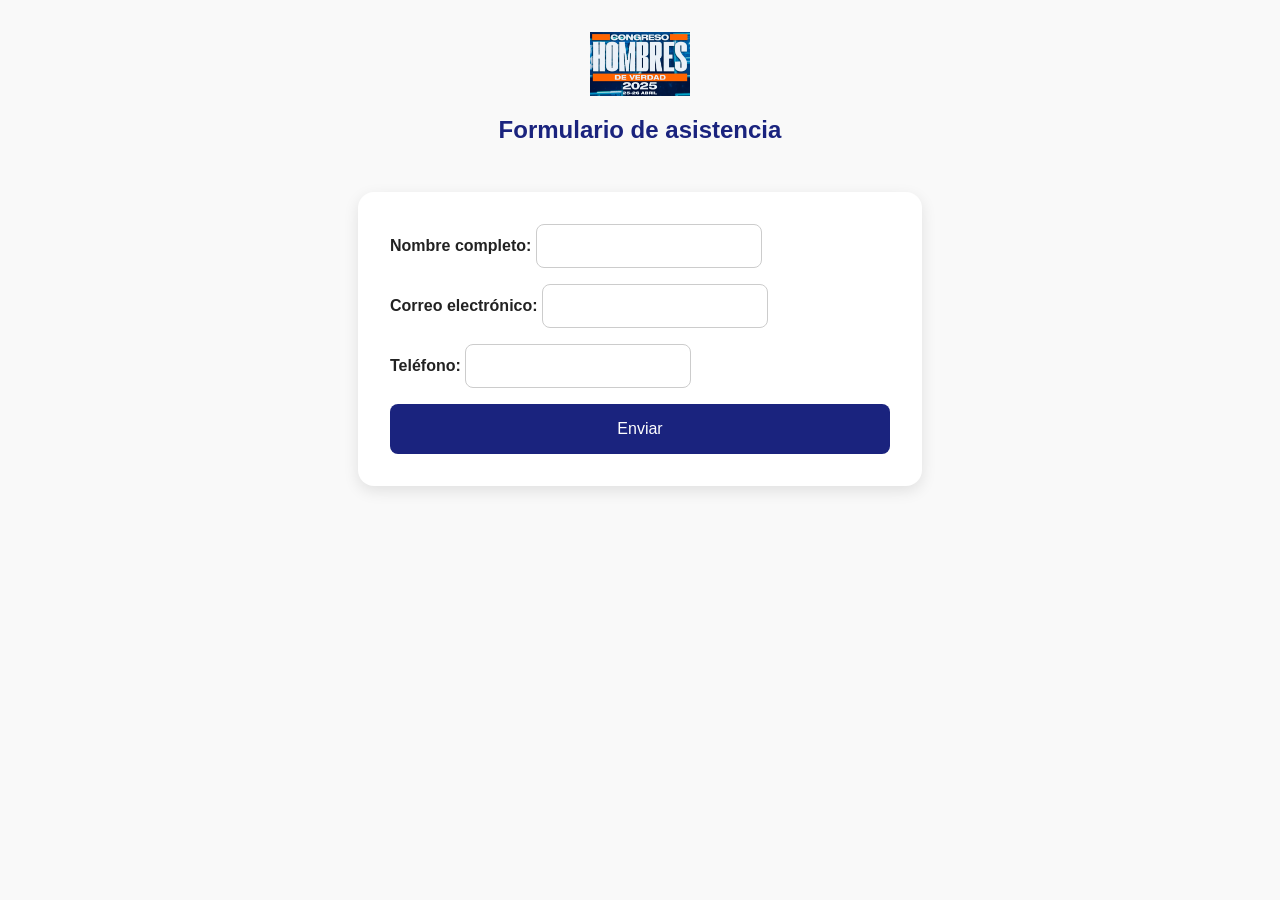
==== formulario.html @ be489a8c "Actualización completa de diseño y formulario" ====
<!DOCTYPE html>
<html lang="es">
  <head>
    <meta charset="UTF-8" />
    <meta name="viewport" content="width=device-width, initial-scale=1.0" />
    <title>Formulario de Asistencia</title>
    <style>
      body {
        margin: 0;
        font-family: "Segoe UI", sans-serif;
        background-color: #f9f9f9;
        color: #222;
        display: flex;
        flex-direction: column;
        align-items: center;
        padding: 2rem;
      }

      header {
        text-align: center;
        margin-bottom: 2rem;
      }

      header img {
        width: 100px;
        height: auto;
      }

      h1 {
        color: #1a237e;
        margin-top: 1rem;
        font-size: 1.5rem;
      }

      form {
        background: white;
        padding: 2rem;
        border-radius: 1rem;
        box-shadow: 0 5px 15px rgba(0, 0, 0, 0.1);
        max-width: 500px;
        width: 100%;
        display: flex;
        flex-direction: column;
        gap: 1rem;
      }

      label {
        font-weight: bold;
        margin-bottom: 0.25rem;
      }

      input[type="text"],
      input[type="email"] {
        padding: 0.75rem;
        border: 1px solid #ccc;
        border-radius: 0.5rem;
        font-size: 1rem;
      }

      button {
        background: #1a237e;
        color: white;
        padding: 1rem;
        border: none;
        border-radius: 0.5rem;
        font-size: 1rem;
        cursor: pointer;
      }

      button:hover {
        background: #0d133b;
      }
    </style>
  </head>
  <body>
    <header>
      <img src="logo_congreso.png" alt="Logo Congreso" />
      <h1>Formulario de asistencia</h1>
    </header>

    <form action="#" method="post">
      <div>
        <label for="nombre">Nombre completo:</label>
        <input type="text" id="nombre" name="nombre" required />
      </div>
      <div>
        <label for="correo">Correo electrónico:</label>
        <input type="email" id="correo" name="correo" required />
      </div>
      <div>
        <label for="telefono">Teléfono:</label>
        <input type="text" id="telefono" name="telefono" required />
      </div>
      <button type="submit">Enviar</button>
    </form>
  </body>
</html>
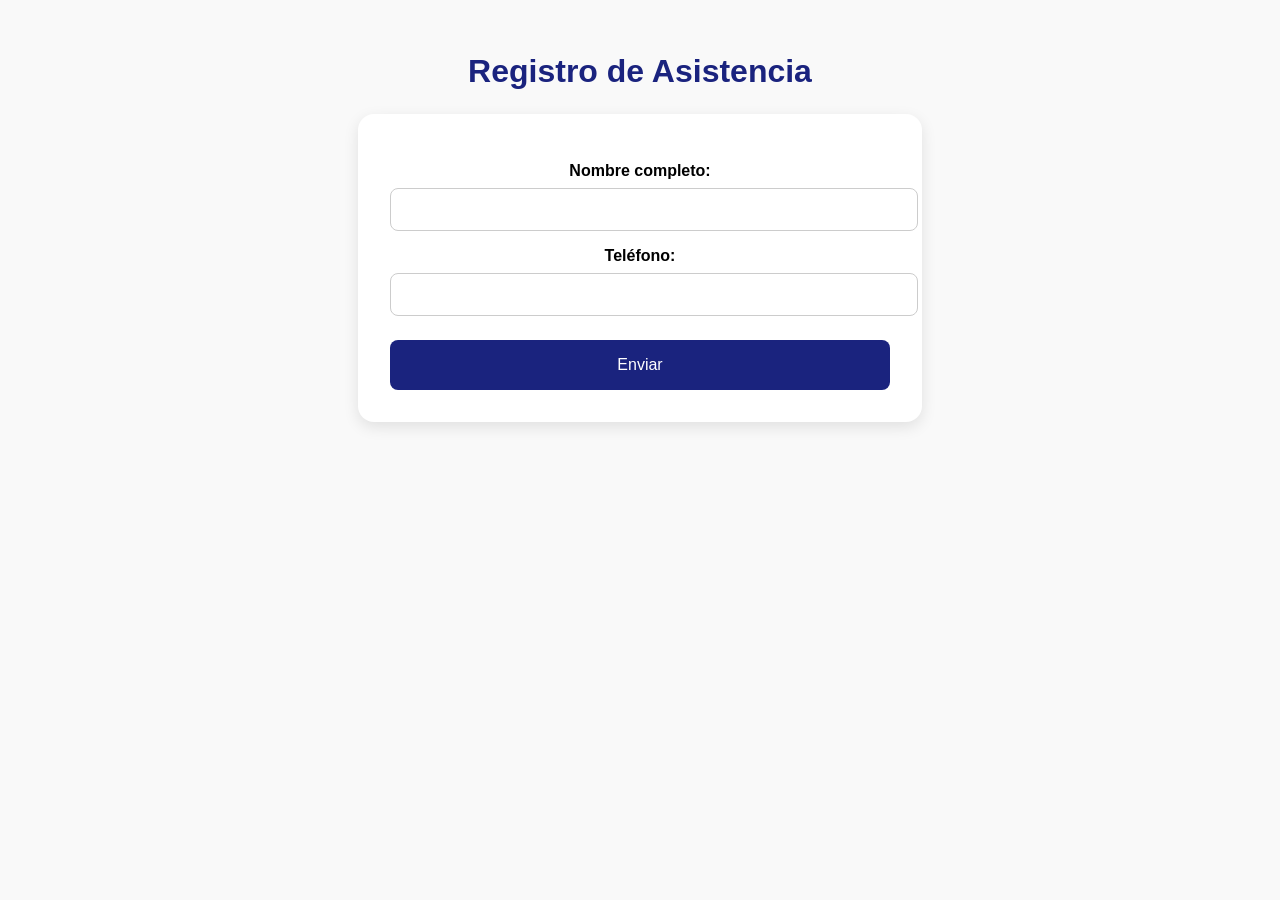
==== commit 6f5bac60: "Corrijo el formulario para mostrar los campos correctamente" ====
--- a/formulario.html
+++ b/formulario.html
@@ -1,97 +1,76 @@
 <!DOCTYPE html>
 <html lang="es">
-  <head>
-    <meta charset="UTF-8" />
-    <meta name="viewport" content="width=device-width, initial-scale=1.0" />
-    <title>Formulario de Asistencia</title>
-    <style>
-      body {
-        margin: 0;
-        font-family: "Segoe UI", sans-serif;
-        background-color: #f9f9f9;
-        color: #222;
-        display: flex;
-        flex-direction: column;
-        align-items: center;
-        padding: 2rem;
-      }
+<head>
+  <meta charset="UTF-8" />
+  <meta name="viewport" content="width=device-width, initial-scale=1.0"/>
+  <title>Registro de Asistencia</title>
+  <link rel="stylesheet" href="style.css" />
+  <style>
+    body {
+      font-family: "Segoe UI", sans-serif;
+      background-color: #f9f9f9;
+      padding: 2rem;
+      display: flex;
+      flex-direction: column;
+      align-items: center;
+    }
 
-      header {
-        text-align: center;
-        margin-bottom: 2rem;
-      }
+    h1 {
+      color: #1a237e;
+      margin-bottom: 1.5rem;
+    }
 
-      header img {
-        width: 100px;
-        height: auto;
-      }
+    form {
+      background: white;
+      padding: 2rem;
+      border-radius: 1rem;
+      box-shadow: 0 5px 15px rgba(0, 0, 0, 0.1);
+      max-width: 500px;
+      width: 100%;
+    }
 
-      h1 {
-        color: #1a237e;
-        margin-top: 1rem;
-        font-size: 1.5rem;
-      }
+    label {
+      display: block;
+      margin-top: 1rem;
+      font-weight: bold;
+    }
 
-      form {
-        background: white;
-        padding: 2rem;
-        border-radius: 1rem;
-        box-shadow: 0 5px 15px rgba(0, 0, 0, 0.1);
-        max-width: 500px;
-        width: 100%;
-        display: flex;
-        flex-direction: column;
-        gap: 1rem;
-      }
+    input {
+      width: 100%;
+      padding: 0.8rem;
+      margin-top: 0.5rem;
+      border: 1px solid #ccc;
+      border-radius: 0.5rem;
+    }
 
-      label {
-        font-weight: bold;
-        margin-bottom: 0.25rem;
-      }
+    button {
+      margin-top: 1.5rem;
+      background-color: #1a237e;
+      color: white;
+      padding: 1rem 2rem;
+      border: none;
+      border-radius: 0.5rem;
+      cursor: pointer;
+      font-size: 1rem;
+      width: 100%;
+    }
 
-      input[type="text"],
-      input[type="email"] {
-        padding: 0.75rem;
-        border: 1px solid #ccc;
-        border-radius: 0.5rem;
-        font-size: 1rem;
-      }
+    button:hover {
+      background-color: #0d133b;
+    }
+  </style>
+</head>
+<body>
+  <h1>Registro de Asistencia</h1>
 
-      button {
-        background: #1a237e;
-        color: white;
-        padding: 1rem;
-        border: none;
-        border-radius: 0.5rem;
-        font-size: 1rem;
-        cursor: pointer;
-      }
+  <form action="https://script.google.com/macros/s/AKfycbzc2PpXmxZoOV9p-iYto9B9vPG_JS0VXWovXPMveiar_IN5gMZrhXrTgtN_YIseJAzU/exec" method="POST">
+    <label for="nombre">Nombre completo:</label>
+    <input type="text" name="nombre" id="nombre" required>
 
-      button:hover {
-        background: #0d133b;
-      }
-    </style>
-  </head>
-  <body>
-    <header>
-      <img src="logo_congreso.png" alt="Logo Congreso" />
-      <h1>Formulario de asistencia</h1>
-    </header>
+    <label for="telefono">Teléfono:</label>
+    <input type="text" name="telefono" id="telefono" required>
 
-    <form action="#" method="post">
-      <div>
-        <label for="nombre">Nombre completo:</label>
-        <input type="text" id="nombre" name="nombre" required />
-      </div>
-      <div>
-        <label for="correo">Correo electrónico:</label>
-        <input type="email" id="correo" name="correo" required />
-      </div>
-      <div>
-        <label for="telefono">Teléfono:</label>
-        <input type="text" id="telefono" name="telefono" required />
-      </div>
-      <button type="submit">Enviar</button>
-    </form>
-  </body>
+    <button type="submit">Enviar</button>
+  </form>
+</body>
 </html>
--- a/style.css
+++ b/style.css
@@ -0,0 +1,26 @@
+body {
+  font-family: 'Segoe UI', Tahoma, Geneva, Verdana, sans-serif;
+  background-color: #f0f2f5;
+  margin: 0;
+  padding: 0;
+  text-align: center;
+}
+
+.container {
+  padding: 2rem;
+}
+
+.logo {
+  width: 150px;
+  margin-bottom: 1rem;
+}
+
+h1 {
+  color: #333;
+  margin-bottom: 1rem;
+}
+
+p {
+  font-size: 1.2rem;
+  color: #555;
+}
